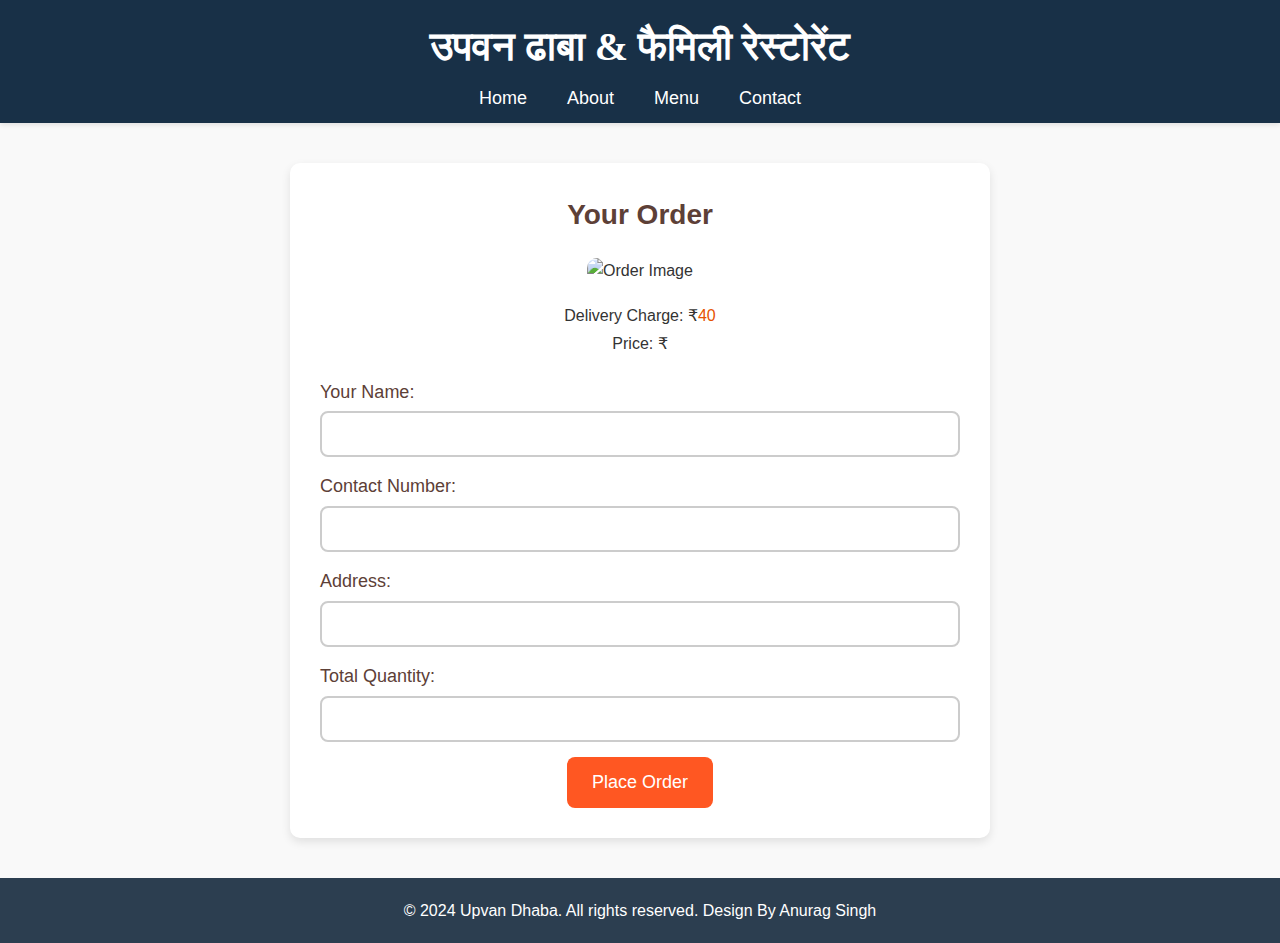
==== orderOnline.html @ 35681bf1 "Initial commit" ====
<!DOCTYPE html>
<html lang="en">

<head>
    <meta charset="UTF-8">
    <meta name="viewport" content="width=device-width, initial-scale=1.0">
    <title>उपवन ढाबा & फैमिली रेस्टोरेंट</title>
    <link rel="icon" href="image/upvan-icon.png" type="image/x-icon">
    <link rel="stylesheet" href="https://cdnjs.cloudflare.com/ajax/libs/font-awesome/6.0.0-beta3/css/all.min.css">
    <link rel="stylesheet" href="order.css">
</head>

<body>
    <!-- Header -->
    <header class="header">
        <div class="logo">उपवन ढाबा & फैमिली रेस्टोरेंट</div>
        <nav>
            <ul>
                <li><a href="index.html">Home</a></li>
                <li><a href="about.html">About</a></li>
                <li><a href="menu.html">Menu</a></li>
                <li><a href="index.html#contact">Contact</a></li>
            </ul>
        </nav>
    </header>

    <!-- Order Section -->
    <section class="order-section">
        <h2>Your Order</h2>

        <!-- Display the ordered item -->
        <div class="order-details">
            <img id="order-image" src="" alt="Order Image">
            <h3 id="order-name">Dish Name</h3>
            <p>Delivery Charge: ₹<span id="delivery-charge">40</span></p>
            <p>Price: ₹<span id="order-price">0</span></p>
        </div>

        <form id="order-form" action="https://formspree.io/f/mdkovyzl" method="POST">
            <label for="name">Your Name:</label>
            <input type="text" id="name" name="name" required>

            <label for="table-number">Contact Number:</label>
            <input type="phone" id="table-number" name="Contact" min="10" max="10" required>

            <label for="table-number">Address:</label>
            <input type="text" id="table-number" name="Address" required>

            <label for="quantity">Total Quantity:</label>
            <input type="number" id="quantity" name="quantity" min="1" max="10" required>

            <!-- hidden field -->
            <input type="hidden" name="dishName" id="hidden-dishName">
            <input type="hidden" name="price" id="hidden-price">
            <input type="hidden" name="totalPrice" id="hidden-totalPrice">
            <input type="hidden" name="tokenNumber" id="hidden-tokenNumber">

            <button type="submit">Place Order</button>
        </form>
        <p id="token-info" style="display:none;">Your Token Number: <span id="token-number"></span></p>
    </section>

    <!-- Footer -->
    <footer class="footer">
        <div class="footer-content">
            <p>&copy; 2024 Upvan Dhaba. All rights reserved. Design By Anurag Singh</p>
        </div>
    </footer>
    <script src="orderOnline.js"></script>
    <!-- <script src="https://cdn.emailjs.com/dist/email.min.js"></script> -->
    <script src="https://unpkg.com/sweetalert/dist/sweetalert.min.js"></script>
    <script src="https://cdn.jsdelivr.net/npm/sweetalert2@11"></script>



</body>

</html>
---- order.css ----
/* Global styles */
* {
    margin: 0;
    padding: 0;
    box-sizing: border-box;
    font-family: 'Arial', sans-serif;
}

/* Body and background styles */
body {
    /* background-image: url(image/about-img.jpg); */
    background-color: #f9f9f9;
    color: #333;
    line-height: 1.6;
    /* padding: 20px; */
}

/* Header styles */
.header {
    background-color: #183047;
    padding: 10px;
    text-align: center;
    /* position: fixed; */
    /*Fix the header to the top */
    /* top: 0;
    left: 0;
    width: 100%;
    /* z-index: 1000; 
    /*Ensure header stays on top of other content */
    box-shadow: 0 2px 5px rgba(0, 0, 0, 0.1);
    /* Optional shadow for effect */
}

.header .logo {
    font-family: Georgia, serif;
    color: #ffffff;
    font-size: 40px;
    font-weight: bold;
    text-transform: uppercase;
    margin-bottom: 5px;
    margin-top: 5px;
}

.header nav ul {
    list-style: none;
    display: flex;
    justify-content: center;
    padding: 0;
}

.header nav ul li {
    margin: 0 20px;
}

.header nav ul li a {
    color: white;
    text-decoration: none;
    font-size: 18px;
    transition: color 0.3s;
}

.header nav ul li a:hover {
    color: #a9a698;
    font-weight: bold;
    /* Golden color on hover */
}

/* Order Section Styles */
.order-section {
    background-color: #fff;
    /* width: 500px; */
    max-width: 700px;
    margin: 40px auto;
    padding: 30px;
    border-radius: 10px;
    box-shadow: 0 4px 10px rgba(0, 0, 0, 0.1);
    text-align: center;
}

.order-section h2 {
    font-size: 28px;
    margin-bottom: 20px;
    color: #5D4037;
    /* Same brown from header */
}

/* Order Details */
.order-details {
    margin-bottom: 20px;
}

#order-image {
    width: 50%;
    height: auto;
    object-fit: cover;
    border-radius: 10px;
    margin-bottom: 15px;
}

#order-name {
    font-size: 22px;
    font-weight: bold;
    margin-bottom: 5px;
}

#order-price {
    font-size: 18px;
    color: #e65100;
    /* Dark orange for pricing */
}
#delivery-charge{
    font-size: 16px;
    color: #e65100
}

/* Form Styles */
#order-form {
    display: flex;
    flex-direction: column;
    align-items: center;
    padding: 0px;
}

#order-form label {
    font-size: 18px;
    margin-bottom: 5px;
    color: #5D4037;
    text-align: left;
    /* Ensure alignment is left */
    display: block;
    /* Makes the label occupy the full width */
    align-self: flex-start;
    /* Align the label to the left */
}

#order-form input {
    width: 100%;
    padding: 12px;
    margin-bottom: 15px;
    border: 2px solid #ccc;
    border-radius: 8px;
    font-size: 16px;
    transition: all 0.3s ease;
}

#order-form input:focus {
    border-color: #FF5722;
    /* Red border on focus */
    outline: none;
}

#order-form button {
    background-color: #FF5722;
    /* Bold red for the button */
    color: #fff;
    padding: 15px 25px;
    border: none;
    border-radius: 8px;
    font-size: 18px;
    cursor: pointer;
    transition: background-color 0.3s ease;
}

#order-form button:hover {
    background-color: #d84315;
    /* Darker red on hover */
}

/* Token Info Section */
#token-info {
    font-size: 20px;
    font-weight: bold;
    margin-top: 20px;
    color: #388E3C;
    /* Green color for confirmation */
}

#token-number {
    font-size: 24px;
    color: #FF5722;
    /* Red token number */
}

/* Footer */
.footer {
    background-color: #2c3e50;
    color: white;
    padding: 20px;
    display: flex;
    text-align: center;
}

.footer .footer-content {
    flex: 1;
    justify-content: center;
}


@media only screen and (max-width: 768px) {
    .header .logo {
        font-size: 30px;
    }
    
    .header nav ul li {
        margin: 0 10px;
    }
    
    .header nav ul li a {
        color: white;
        text-decoration: none;
        font-size: 18px;
        font-weight: bold;
        transition: color 0.3s;
    }
}
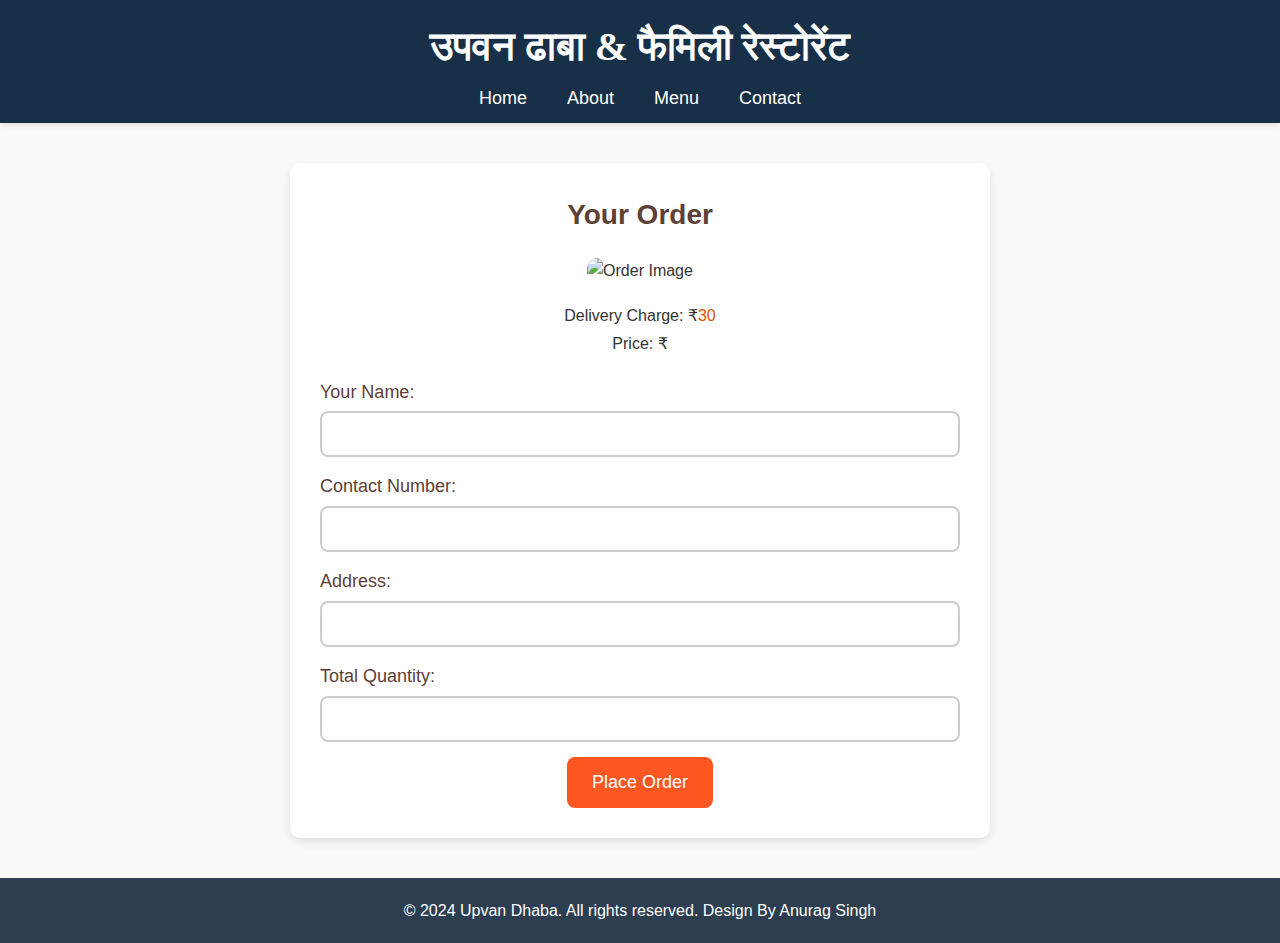
==== commit 5d7ee3ae: "second commited" ====
--- a/orderOnline.html
+++ b/orderOnline.html
@@ -32,7 +32,7 @@
         <div class="order-details">
             <img id="order-image" src="" alt="Order Image">
             <h3 id="order-name">Dish Name</h3>
-            <p>Delivery Charge: ₹<span id="delivery-charge">40</span></p>
+            <p>Delivery Charge: ₹<span id="delivery-charge">30</span></p>
             <p>Price: ₹<span id="order-price">0</span></p>
         </div>
 
